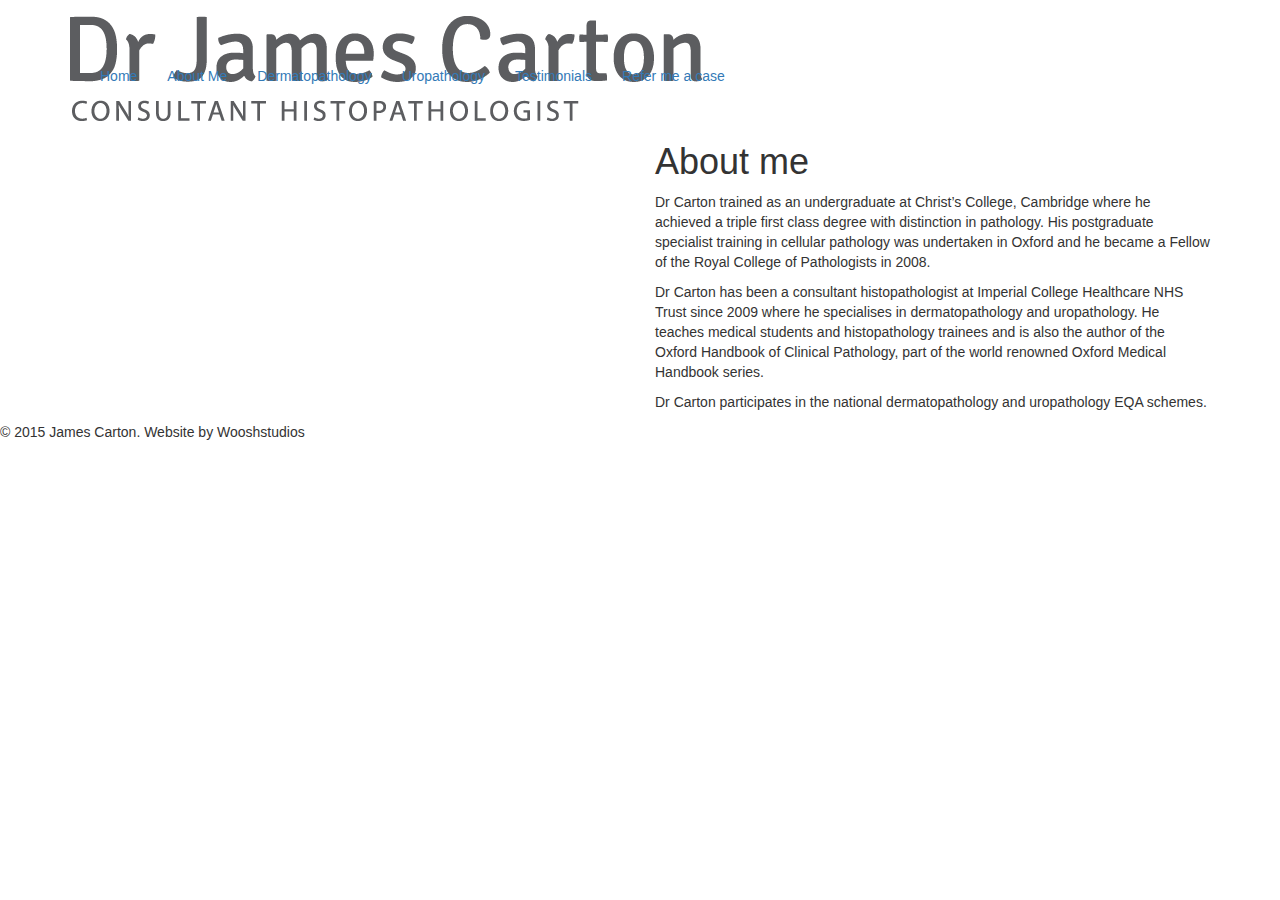
==== about.html @ 62fdfba9 "first commit" ====
<!DOCTYPE html>
<html lang="en">

<head>

    <meta charset="utf-8">
    <meta http-equiv="X-UA-Compatible" content="IE=edge">
    <meta name="viewport" content="width=device-width, initial-scale=1">
    <meta name="description" content="">
    <meta name="author" content="">

    <title>Dr James Carton - Consultant Histopathologist</title>

    <!-- Bootstrap Core CSS -->
    <link href="css/bootstrap.min.css" rel="stylesheet">
    <link href="css/jcarton.css" rel="stylesheet">

    <!-- google fonts -->
    <link href='http://fonts.googleapis.com/css?family=Signika:300,600' rel='stylesheet' type='text/css'>
    <!-- Font awesome  -->
    <link rel="stylesheet" href="css/font-awesome.min.css">

    <!-- HTML5 Shim and Respond.js IE8 support of HTML5 elements and media queries -->
    <!-- WARNING: Respond.js doesn't work if you view the page via file:// -->
    <!--[if lt IE 9]>
        <script src="https://oss.maxcdn.com/libs/html5shiv/3.7.0/html5shiv.js"></script>
        <script src="https://oss.maxcdn.com/libs/respond.js/1.4.2/respond.min.js"></script>
        <![endif]-->

</head>

<body>

        <!-- Navigation -->
    <nav class="navbar navbar-custom" role="navigation">
        <div class="container nav-container">
        <!-- Brand and toggle get grouped for better mobile display -->
            <div class="navbar-header">
                <button type="button" class="navbar-toggle" data-toggle="collapse" data-target="#bs-example-navbar-collapse-1">
                    <span class="sr-only">Toggle navigation</span>
                    <span class="icon-bar"></span>
                    <span class="icon-bar"></span>
                    <span class="icon-bar"></span>
                </button>
                <a class="navbar-brand" href="index.html"><img class="logo-style" src="images/logo.png"></a>
            </div>
            <!-- Collect the nav links, forms, and other content for toggling -->
            <div class="collapse navbar-collapse" id="bs-example-navbar-collapse-1">
                <ul class="nav navbar-nav nav-style">
                    <li>
                        <a href="index.html">Home</a>
                    </li>
                    <li>
                        <a href="#">About Me</a>
                    </li>
                    <li>
                        <a href="dermatopathology.html">Dermatopathology</a>
                    </li>
                    <li>
                        <a href="uropathology.html">Uropathology</a>
                    </li>
                    <li>
                        <a href="testimonials.html">Testimonials</a>
                    </li>
                    <li>
                        <a href="referal.html">Refer me a case</a>
                    </li>
                </ul>
            </div>
    <!-- /.navbar-collapse -->
        </div>
    <!-- /.container -->
    </nav>

    <!-- Page Content -->

    <div class="container body">

        <div class="row">
            <div class="col-sm-6 img-responsive col-img-home hidden-xs">
                <!-- <img class="img-home" src="images/home2.png"> -->
                <div class="img-james"></div>
            </div>
            <div class="col-sm-6 text-main">
                <h1>About me</h1>

                <p class="copy">Dr Carton trained as an undergraduate at Christ’s College, Cambridge where he achieved a triple first class degree with distinction in pathology. His postgraduate specialist training in cellular pathology was undertaken in Oxford and he became a Fellow of the Royal College of Pathologists in 2008.</p>
                <p class="copy">Dr Carton has been a consultant histopathologist at Imperial College Healthcare NHS Trust since 2009 where he specialises in dermatopathology and uropathology. He teaches medical students and histopathology trainees and is also the author of the Oxford Handbook of Clinical Pathology, part of the world renowned Oxford Medical Handbook series.</p>
                <p class="copy padding-btm">Dr Carton participates in the national dermatopathology and uropathology EQA schemes.</p>
                </div>     
            </div>
        </div>
    </div>

    <!-- /.container -->
    <footer class="footer-color">
        <div class="disc"> 
            © 2015 James Carton. Website by Wooshstudios
        </div>
    </footer>

    <!-- jQuery Version 1.11.1 -->
    <script src="js/jquery.js"></script>

    <!-- Bootstrap Core JavaScript -->
    <script src="js/bootstrap.min.js"></script>
    <script>
      $(document).ready(function() {
        matchColumnHeight();
        $(window).resize(function() {
            matchColumnHeight();
        });
      });

        
      function matchColumnHeight() {
        var height = $('.col-sm-6.text-main').height();
        $('.col-sm-6.img-responsive').height(height);
      }
    </script
</body>

</html>
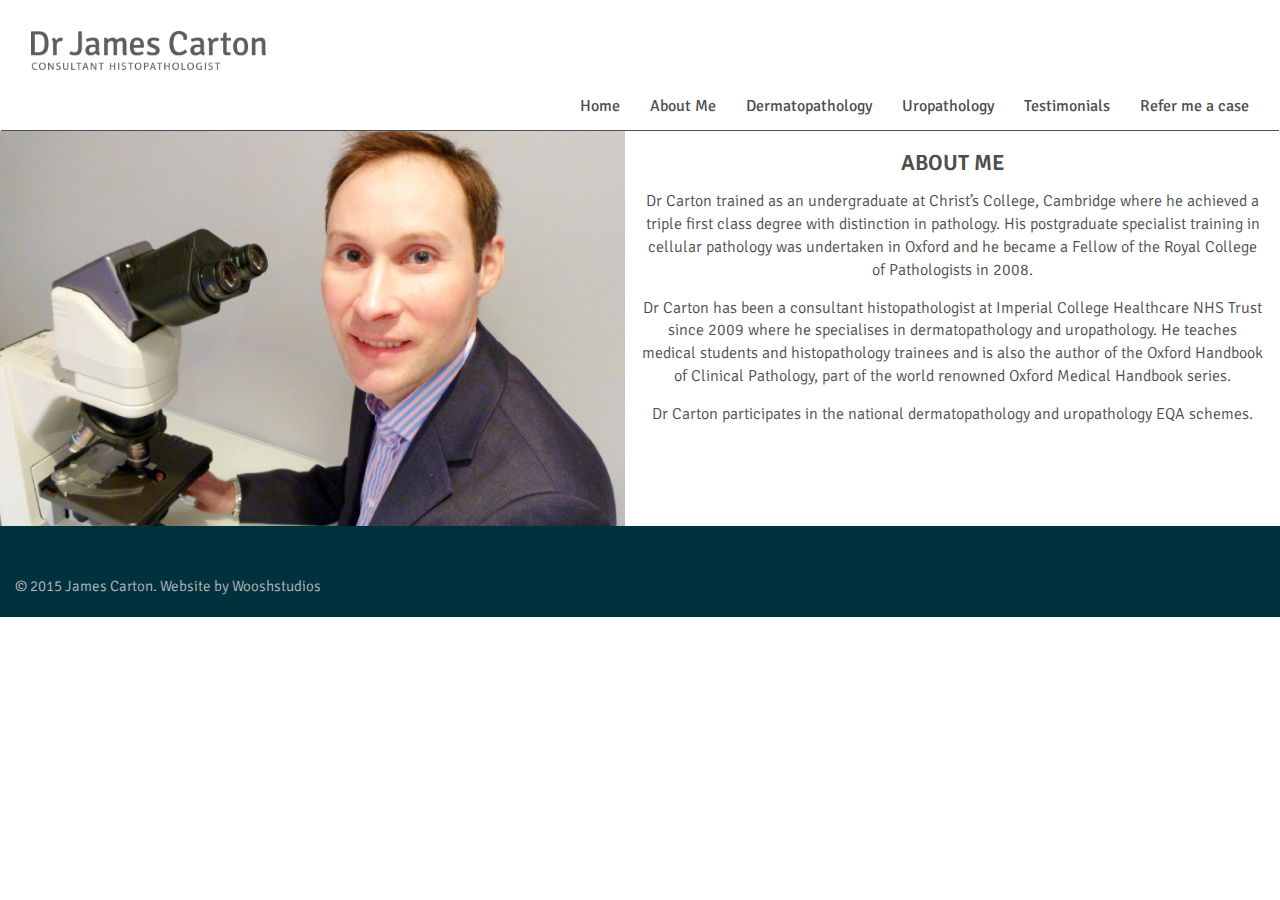
==== commit ceeee6be: "renamed css file to fix issue with case-sensitivity" ====
--- a/about.html
+++ b/about.html
@@ -13,7 +13,7 @@
 
     <!-- Bootstrap Core CSS -->
     <link href="css/bootstrap.min.css" rel="stylesheet">
-    <link href="css/jcarton.css" rel="stylesheet">
+    <link href="css/main.css" rel="stylesheet">
 
     <!-- google fonts -->
     <link href='http://fonts.googleapis.com/css?family=Signika:300,600' rel='stylesheet' type='text/css'>
--- a/css/main.css
+++ b/css/main.css
@@ -0,0 +1,361 @@
+h1 {
+  font-family: 'Signika', sans-serif;
+  font-weight: 600;
+  text-transform: uppercase;
+  font-size: 22px;
+  color: #4d4d4f;
+}
+h1.h1-center{
+  text-align: center;
+}
+h2 {
+  font-family: 'Signika', sans-serif;
+  font-weight: 300;
+  font-size: 18px;
+  color: #4d4d4f;
+  margin-bottom: 5px;
+  margin-top: 5px;
+}
+a.link{
+  font-family: 'Signika', sans-serif;
+  font-weight: 300;
+  font-size: 16px;
+  color: #4d4d4f;
+  margin-bottom: 5px;
+  margin-top: 15px;
+}
+p.copy {
+  font-family: 'Signika', sans-serif;
+  font-weight: 300;
+  font-size: 16px;
+  color: #4d4d4f;
+  margin-bottom: 5px;
+  margin-top: 15px;
+}
+p.testimonial {
+  text-align: center;
+  padding-left: 60px;
+  padding-right: 60px;
+  margin-bottom: -5px;
+}
+.text-main {
+  padding-right: 15px;
+  padding-left: 15px;
+  text-align: center;
+}
+p.copy.name-testimonial {
+  float: right;
+  color: #0099a5;
+  display: block;
+  padding-right: 30px;
+
+}
+.logo-style {
+  width: 250px;
+  padding-top: 15px;
+  padding-left: 15px;
+}
+@media(max-width: 355px){
+  .logo-style {
+    width: 150px;
+    padding-top: 0;
+    padding-left: 0;
+      }
+}
+span.icon-bar {
+  background-color: #4d4d4f;
+}
+button.navbar-toggle {
+  border-color: #4d4d4f;
+  border-radius: 2px;
+}
+.navbar-custom {
+  background-color: white;
+  margin-bottom: 0;
+}
+@media(max-width: 355px){
+  .container.nav-container {
+    height: 50px!important;
+}
+}
+.container.nav-container {
+  width: auto;
+  height: 130px;
+  border-bottom: 1px solid #4d4d4f;
+}
+
+@media (max-width: 1025px){
+  ul.nav-style li a{
+    margin-top: 30px!important;
+      }
+}
+ul.nav-style li a:hover{
+  color: #0099a5;
+  background-color: transparent;
+}
+
+ul.nav-style li a{
+  font-family: 'Signika', sans-serif;
+  color: #4d4d4f;
+  margin-top: 80px;
+  font-size: 16px;
+}
+@media (max-width: 678px){
+  ul.nav-style li a{
+    padding: 0;
+    margin: 0;
+      }
+      .navbar-nav{
+        margin: 0;
+      }
+}
+div#bs-example-navbar-collapse-1{
+  float: right;
+  padding-right: 0;
+}
+img.img-home {
+  width: 100%;
+  height: auto;
+}
+@media (min-width: 768px){
+  .container.body {
+    padding: 0;
+    margin: 0;
+    width: 100%;
+    margin-top: -1px;
+      }
+      .container.body .row {
+        margin: 0;
+      }
+      .container.body .col-sm-6 {
+        margin-left: 0;
+        padding-left: 0;
+      }
+      .img-microscope {
+        width: 100%;
+        height: 100%;
+        background: #fff url('../images/home2.png') no-repeat center center;
+        background-size: cover;
+        -webkit-background-size: cover;
+        -moz-background-size: cover;
+        -o-background-size: cover;
+      }
+      .img-james {
+        width: 100%;
+        height: 100%;
+        background: #fff url('../images/james.png') no-repeat center center ;
+        background-size: cover;
+        -webkit-background-size: cover;
+        -moz-background-size: cover;
+        -o-background-size: cover;
+      }
+      .img-derma {
+        width: 100%;
+        height: 100%;
+        background: #fff url('../images/derma.png') no-repeat center center ;
+        background-size: cover;
+        -webkit-background-size: cover;
+        -moz-background-size: cover;
+        -o-background-size: cover;
+      }
+      .img-uro {
+        width: 100%;
+        height: 100%;
+        background: #fff url('../images/uro.png') no-repeat center center ;
+        background-size: cover;
+        -webkit-background-size: cover;
+        -moz-background-size: cover;
+        -o-background-size: cover;
+      }
+      .raport-img{
+        width: 100%;
+        height: 100%;
+        background: #fff url('../images/uro.png') no-repeat center center ;
+        background-size: cover;
+        -webkit-background-size: cover;
+        -moz-background-size: cover;
+        -o-background-size: cover;
+      }
+}
+button.report-btn{
+  display: inline-block;
+  font-family: "Signika", sans-serif;
+  text-transform: uppercase;
+  background-color: #0099a5;
+  padding-top: 3px;
+  padding-bottom: 2px;
+  width: 70%;
+  margin-top: 5px;
+  box-shadow: none;
+  border:none;
+}
+button.report-btn a{
+  color: #fff;
+}
+button.report-btn a:hover{
+  color: #fff;
+  font-weight: 600;
+}
+button.report-btn:last-child{
+  margin-bottom: 20px;
+}
+.container.body {
+  margin-top: -1px;
+
+}
+footer.footer-color {
+  background-color: #00323e;
+}
+.container.body .row.link-icons {
+  margin: 15px;
+}
+.link-icn {
+  width: 110px;
+  height: 9	0px;
+}
+.blue-caption{
+  width: 110px;
+  height: 20px;
+  color: #fff;
+  background-color: #0099a5;
+  padding-top: 4px;
+  font-family: 'Signika', sans-serif;
+  font-weight: 300;
+  text-transform: uppercase;
+  font-size: 10px;
+  margin: auto;
+
+}
+a.link-icn:hover .blue-caption{
+  font-weight: 600;
+}
+a.link:hover {
+  font-weight: 600;
+}
+.disc {
+  color: #b6b8ba;
+  padding-top: 50px;
+  padding-bottom: 20px;
+  font-size: 15px;
+  padding-left: 15px;
+  font-family: 'Signika', sans-serif;
+  font-weight: 300;
+}
+
+.link-box {
+  padding: 15px;
+  display: inline-block;
+}
+@media (max-width: 445px){
+  .link-box {
+    padding-top: 15px;
+}
+}
+@media (max-width: 767px){
+  .container.nav-container {
+    padding-right: 0;
+      }
+      .container.body {
+        padding-right: 0;
+      }
+      .col-sm-6.img-responsive{
+        padding-right: 0;
+        padding-left: 0;
+      }
+      ul.nav-style li a{
+        font-family: 'Signika', sans-serif;
+        color: #4d4d4f;
+        margin-top: 80px;
+        font-size: 16px;
+      }
+      div#bs-example-navbar-collapse-1{
+        float: left;
+        padding-left: 15px;
+        width: 100%;
+      }
+      ul.nav-style li a{
+        margin-top: 10px!important;
+      }
+      ul.nav.navbar-nav.nav-style{
+        margin-top: 80px;
+      }
+
+      .img-microscope {
+        width: 100%;
+        height: 100%;
+        background: #fff url('../images/home2.png') no-repeat center center;
+        background-size: 100%;
+        -webkit-background-size: 100%;
+        -moz-background-size: 100%;
+        -o-background-size: 100%;
+      }
+}
+.copy.padding-btm {
+  padding-bottom: 50px;
+}
+.hr-separate {
+  width: 7%;
+  background-color:#4d4d4f;
+  border-width:0;
+  color:#4d4d4f;
+  height:1px;
+  vertical-align: middle;
+  margin: auto;
+  margin-bottom: 15px;
+}
+.text-bold{
+  font-weight: 600;
+}
+.align-left{
+  text-align: left;
+}
+label.form-heading {
+  font-family: 'Signika', sans-serif;
+  font-weight: 300;
+  font-size: 16px;
+  color: #4d4d4f;
+  margin-bottom: 5px;
+  margin-top: 15px;
+}
+.asterisk {
+  color: #b0445b;
+}
+textarea.form-control,
+input.form-control {
+  border-radius: 0;
+}
+button.submit {
+  display: inline-block;
+  font-family: "Signika", sans-serif;
+  text-transform: uppercase;
+  background-color: #0099a5;
+  padding-top: 3px;
+  padding-bottom: 2px;
+  width: 20%;
+  margin-top: 5px;
+  box-shadow: none;
+  border:none;
+  float: right;
+  margin-bottom: 50px;
+  color: #fff;
+}
+button.submit:hover {
+  font-weight: 600;
+}
+@media (min-width: 768px){
+  .form-group .col-sm-6:last-child {
+    padding-right: 0;
+      }
+}
+@media (max-width: 767px){
+  .form-adjustments {
+    padding-left: 15px;
+    padding-right: 15px;
+      }
+}
+.raport-links {
+  text-align: center;
+}
+.links-margin {
+  margin-top: 15px;
+}
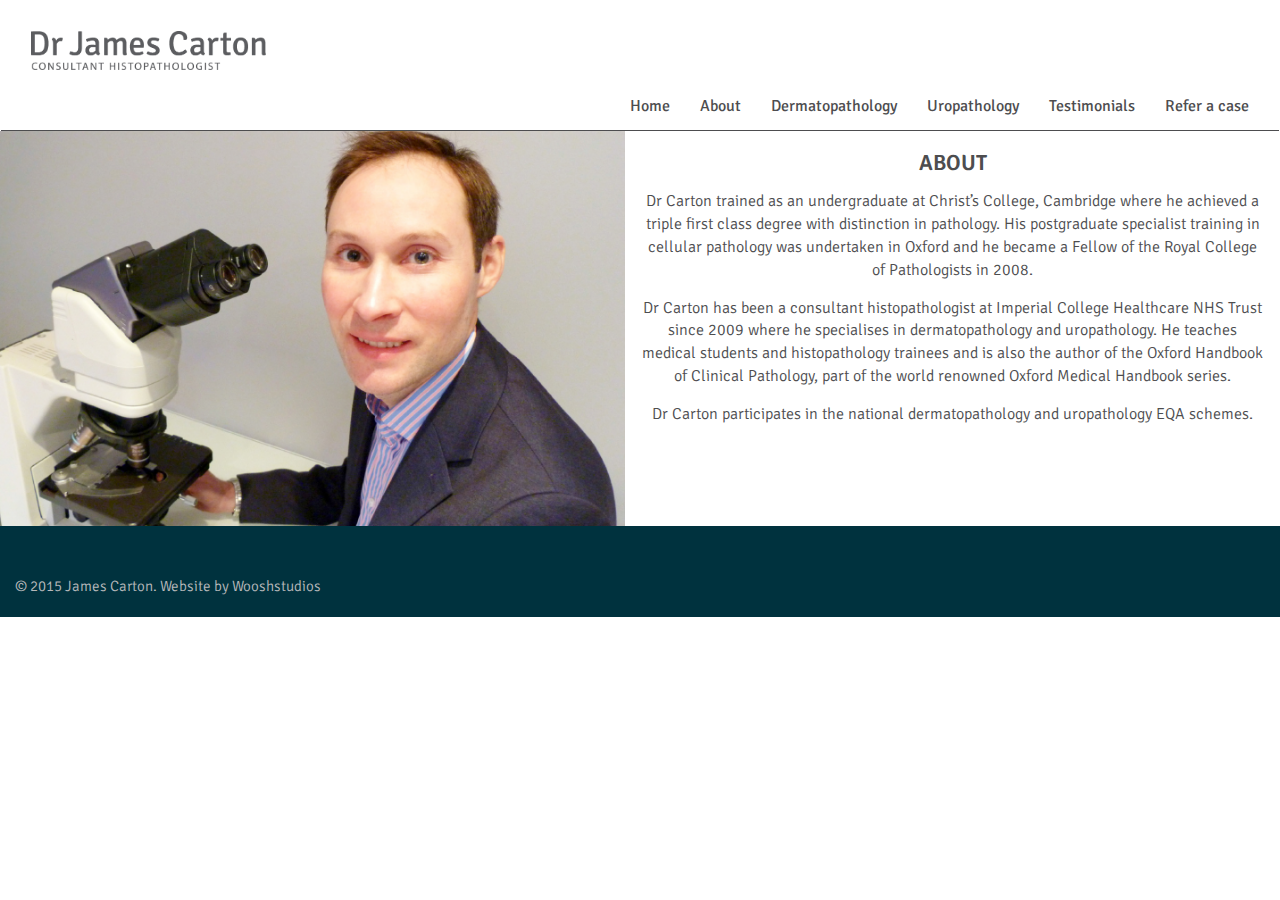
==== commit 2f1c15f8: "changes wording" ====
--- a/about.html
+++ b/about.html
@@ -51,7 +51,7 @@
                         <a href="index.html">Home</a>
                     </li>
                     <li>
-                        <a href="#">About Me</a>
+                        <a href="#">About</a>
                     </li>
                     <li>
                         <a href="dermatopathology.html">Dermatopathology</a>
@@ -63,7 +63,7 @@
                         <a href="testimonials.html">Testimonials</a>
                     </li>
                     <li>
-                        <a href="referal.html">Refer me a case</a>
+                        <a href="referal.html">Refer a case</a>
                     </li>
                 </ul>
             </div>
@@ -78,11 +78,14 @@
 
         <div class="row">
             <div class="col-sm-6 img-responsive col-img-home hidden-xs">
-                <!-- <img class="img-home" src="images/home2.png"> -->
                 <div class="img-james"></div>
             </div>
+             <div class="col-sm-6 visible-xs">
+                 <img class="img-small img-responsive" src="images/james-small.png">
+
+            </div>
             <div class="col-sm-6 text-main">
-                <h1>About me</h1>
+                <h1>About</h1>
 
                 <p class="copy">Dr Carton trained as an undergraduate at Christ’s College, Cambridge where he achieved a triple first class degree with distinction in pathology. His postgraduate specialist training in cellular pathology was undertaken in Oxford and he became a Fellow of the Royal College of Pathologists in 2008.</p>
                 <p class="copy">Dr Carton has been a consultant histopathologist at Imperial College Healthcare NHS Trust since 2009 where he specialises in dermatopathology and uropathology. He teaches medical students and histopathology trainees and is also the author of the Oxford Handbook of Clinical Pathology, part of the world renowned Oxford Medical Handbook series.</p>
--- a/css/main.css
+++ b/css/main.css
@@ -359,3 +359,34 @@
 .links-margin {
   margin-top: 15px;
 }
+th.cell-head {
+  width: 20%;
+  font-family: "Signika", sans-serif;
+  font-weight: 600;
+  font-size: 16px;  
+}
+th.cell-head {
+  width: 20%;
+  font-family: "Signika", sans-serif;
+  font-weight: 600;
+  font-size: 16px;  
+}
+td.cell-style {
+  font-family: "Signika", sans-serif;
+  font-weight: 300;
+  font-size: 16px;
+}
+td.align-left{
+  text-align: left;
+}
+th.align-center {
+  text-align: center;
+}
+
+/* small img */
+.img-small {
+  margin: auto;
+  width: 25%;
+  height: 25%;
+  margin-top: 15px;
+}